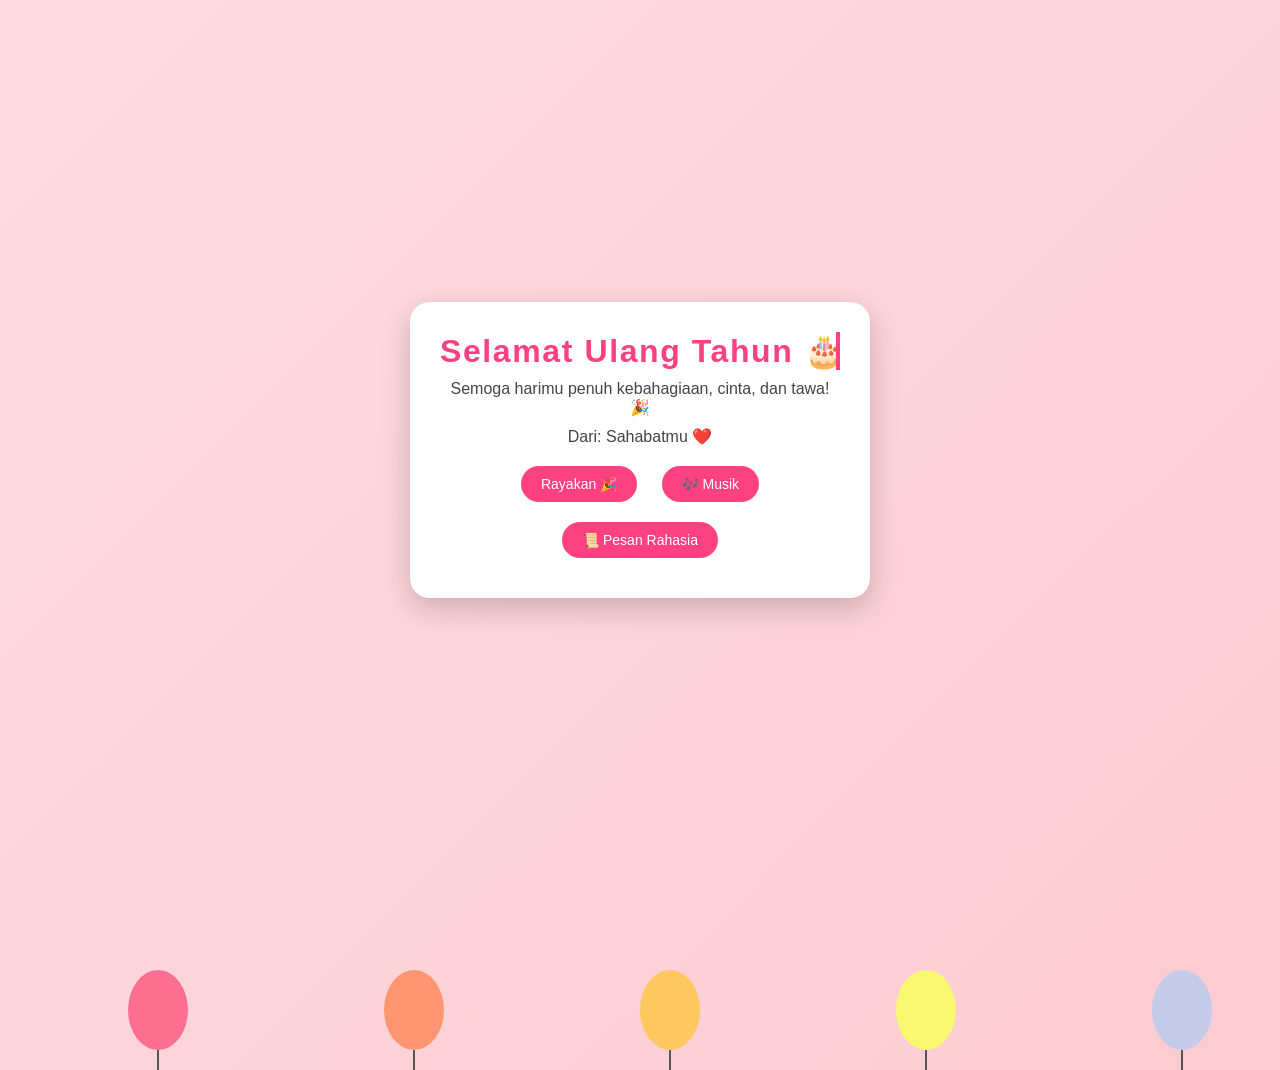
==== index.html @ 38184782 "Add files via upload" ====
<!DOCTYPE html>
<html lang="id">
<head>
  <meta charset="UTF-8">
  <meta name="viewport" content="width=device-width, initial-scale=1.0">
  <title>Ucapan Ulang Tahun 🎉</title>
  <style>
    body {
      font-family: 'Poppins', sans-serif;
      margin: 0;
      padding: 0;
      display: flex;
      justify-content: center;
      align-items: center;
      min-height: 100vh;
      background: linear-gradient(135deg, #ffdde1, #ee9ca7);
      background-size: 400% 400%;
      animation: gradientBG 12s ease infinite;
      overflow: hidden;
    }
    @keyframes gradientBG {
      0% {background-position: 0% 50%;}
      50% {background-position: 100% 50%;}
      100% {background-position: 0% 50%;}
    }
    .card {
      background: white;
      padding: 30px;
      border-radius: 20px;
      box-shadow: 0 10px 30px rgba(0,0,0,0.2);
      text-align: center;
      max-width: 400px;
      animation: fadeIn 2s ease;
      position: relative;
      z-index: 2;
    }
    .card h1 {
      color: #ff4081;
      margin-bottom: 10px;
      overflow: hidden;
      border-right: .15em solid #ff4081;
      white-space: nowrap;
      margin: 0 auto;
      letter-spacing: .05em;
      animation: typing 4s steps(30, end), blink .8s step-end infinite;
    }
    @keyframes typing {
      from { width: 0 }
      to { width: 100% }
    }
    @keyframes blink {
      from, to { border-color: transparent }
      50% { border-color: #ff4081; }
    }
    .card p {
      margin: 10px 0;
      color: #444;
    }
    .btn {
      margin: 10px;
      padding: 10px 20px;
      border: none;
      border-radius: 25px;
      background: #ff4081;
      color: white;
      cursor: pointer;
      font-size: 14px;
      transition: 0.3s;
    }
    .btn:hover { background: #e91e63; transform: scale(1.05); box-shadow: 0 0 15px rgba(233,30,99,0.5); }
    @keyframes fadeIn {
      from { opacity: 0; transform: translateY(20px); }
      to { opacity: 1; transform: translateY(0); }
    }
    .balloon {
      position: absolute;
      bottom: -150px;
      width: 60px;
      height: 80px;
      background: #ff6f91;
      border-radius: 50% 50% 50% 50%;
      animation: floatUp 10s linear infinite;
      z-index: 1;
    }
    .balloon:before {
      content: "";
      position: absolute;
      bottom: -20px;
      left: 50%;
      width: 2px;
      height: 20px;
      background: #555;
      transform: translateX(-50%);
    }
    @keyframes floatUp {
      0% { transform: translateY(0) scale(1); opacity: 1; }
      100% { transform: translateY(-120vh) scale(1.1); opacity: 0; }
    }
    canvas { position: fixed; top: 0; left: 0; width: 100%; height: 100%; pointer-events: none; z-index: 0; }

    /* Animasi pesan rahasia */
    #secretMessage {
      display: none;
      margin-top: 15px;
      font-weight: bold;
      color: #e91e63;
      opacity: 0;
      transform: translateY(20px) scale(0.9);
      transition: all 0.8s ease;
      position: relative;
      text-shadow: 0 0 10px rgba(233,30,99,0.5);
      white-space: pre-wrap;
    }
    #secretMessage.show {
      display: block;
      opacity: 1;
      transform: translateY(0) scale(1);
    }
    /* Glitter effect */
    .glitter {
      position: absolute;
      width: 6px;
      height: 6px;
      background: white;
      border-radius: 50%;
      opacity: 0;
      animation: sparkle 2s infinite;
      pointer-events: none;
      box-shadow: 0 0 8px white;
    }
    @keyframes sparkle {
      0% { transform: scale(0); opacity: 0; }
      50% { transform: scale(1.5); opacity: 1; }
      100% { transform: scale(0); opacity: 0; }
    }
    .btn:active { transform: scale(0.95); }
  </style>
</head>
<body>
  <canvas id="confetti"></canvas>
  <div class="card">
    <h1>Selamat Ulang Tahun 🎂</h1>
    <p>Semoga harimu penuh kebahagiaan, cinta, dan tawa! 🎉</p>
    <p>Dari: Sahabatmu ❤️</p>
    <button class="btn" onclick="startConfetti()">Rayakan 🎉</button>
    <button class="btn" onclick="toggleMusic()">🎶 Musik</button>
    <button class="btn" onclick="showMessage()">📜 Pesan Rahasia</button>
    <p id="secretMessage"></p>
  </div>

  <div class="balloon" style="left:10%; animation-delay:0s;"></div>
  <div class="balloon" style="left:30%; background:#ff9671; animation-delay:3s;"></div>
  <div class="balloon" style="left:50%; background:#ffc75f; animation-delay:6s;"></div>
  <div class="balloon" style="left:70%; background:#f9f871; animation-delay:1.5s;"></div>
  <div class="balloon" style="left:90%; background:#c5cae9; animation-delay:4.5s;"></div>

  <audio id="music" loop>
    <source src="https://www.bensound.com/bensound-music/bensound-happyrock.mp3" type="audio/mpeg">
  </audio>
  <audio id="chime">
    <source src="https://cdn.pixabay.com/download/audio/2022/03/15/audio_3f61c1423a.mp3?filename=magic-chime-85982.mp3" type="audio/mpeg">
  </audio>

  <script>
    // Confetti sederhana
    const confettiCanvas = document.getElementById("confetti");
    const ctx = confettiCanvas.getContext("2d");
    confettiCanvas.width = window.innerWidth;
    confettiCanvas.height = window.innerHeight;
    let confettis = [];

    function startConfetti(){
      for(let i=0;i<150;i++){
        confettis.push({
          x: Math.random()*confettiCanvas.width,
          y: Math.random()*confettiCanvas.height - confettiCanvas.height,
          r: Math.random()*6+2,
          d: Math.random()*Math.PI*2,
          c: `hsl(${Math.random()*360},100%,50%)`
        });
      }
      const card = document.querySelector('.card');
      card.style.transform = 'scale(1.05)';
      card.style.boxShadow = '0 0 30px rgba(255,64,129,0.7)';
      setTimeout(()=> {
        card.style.transform = 'scale(1)';
        card.style.boxShadow = '0 10px 30px rgba(0,0,0,0.2)';
      }, 800);
    }
    function drawConfetti(){
      ctx.clearRect(0,0,confettiCanvas.width,confettiCanvas.height);
      confettis.forEach(c=>{
        ctx.beginPath();
        ctx.arc(c.x,c.y,c.r,0,Math.PI*2);
        ctx.fillStyle=c.c;
        ctx.fill();
      });
      updateConfetti();
      requestAnimationFrame(drawConfetti);
    }
    function updateConfetti(){
      confettis.forEach(c=>{
        c.y+=2;
        if(c.y>confettiCanvas.height) c.y = -10;
      });
    }
    drawConfetti();

    // Musik
    let music = document.getElementById("music");
    function toggleMusic(){
      if(music.paused){ music.play(); } else { music.pause(); }
    }

    // Pesan rahasia dengan animasi mengetik + glitter + chime
    const fullMessage = "Kamu adalah orang yang sangat spesial, semoga semua impianmu tercapai! 💖";
    let typingInterval;

    function showMessage(){
      let msg = document.getElementById("secretMessage");
      let chime = document.getElementById("chime");

      if(msg.classList.contains("show")){
        msg.classList.remove("show");
        msg.textContent = "";
        clearInterval(typingInterval);
        setTimeout(()=> msg.style.display = "none", 800);
      } else {
        msg.style.display = "block";
        setTimeout(()=> msg.classList.add("show"), 50);
        msg.textContent = "";
        let i = 0;
        typingInterval = setInterval(()=>{
          if(i < fullMessage.length){
            msg.textContent += fullMessage.charAt(i);
            i++;
          } else {
            clearInterval(typingInterval);
          }
        }, 50);
        createGlitter(msg);
        chime.play();
      }
    }

    function createGlitter(element){
      for(let i=0; i<15; i++){
        let glitter = document.createElement("div");
        glitter.classList.add("glitter");
        glitter.style.left = (element.offsetLeft + Math.random()*element.offsetWidth) + "px";
        glitter.style.top = (element.offsetTop + Math.random()*element.offsetHeight) + "px";
        glitter.style.animationDelay = (Math.random()*2)+"s";
        document.body.appendChild(glitter);
        setTimeout(()=> glitter.remove(), 3000);
      }
    }
  </script>
</body>
</html>
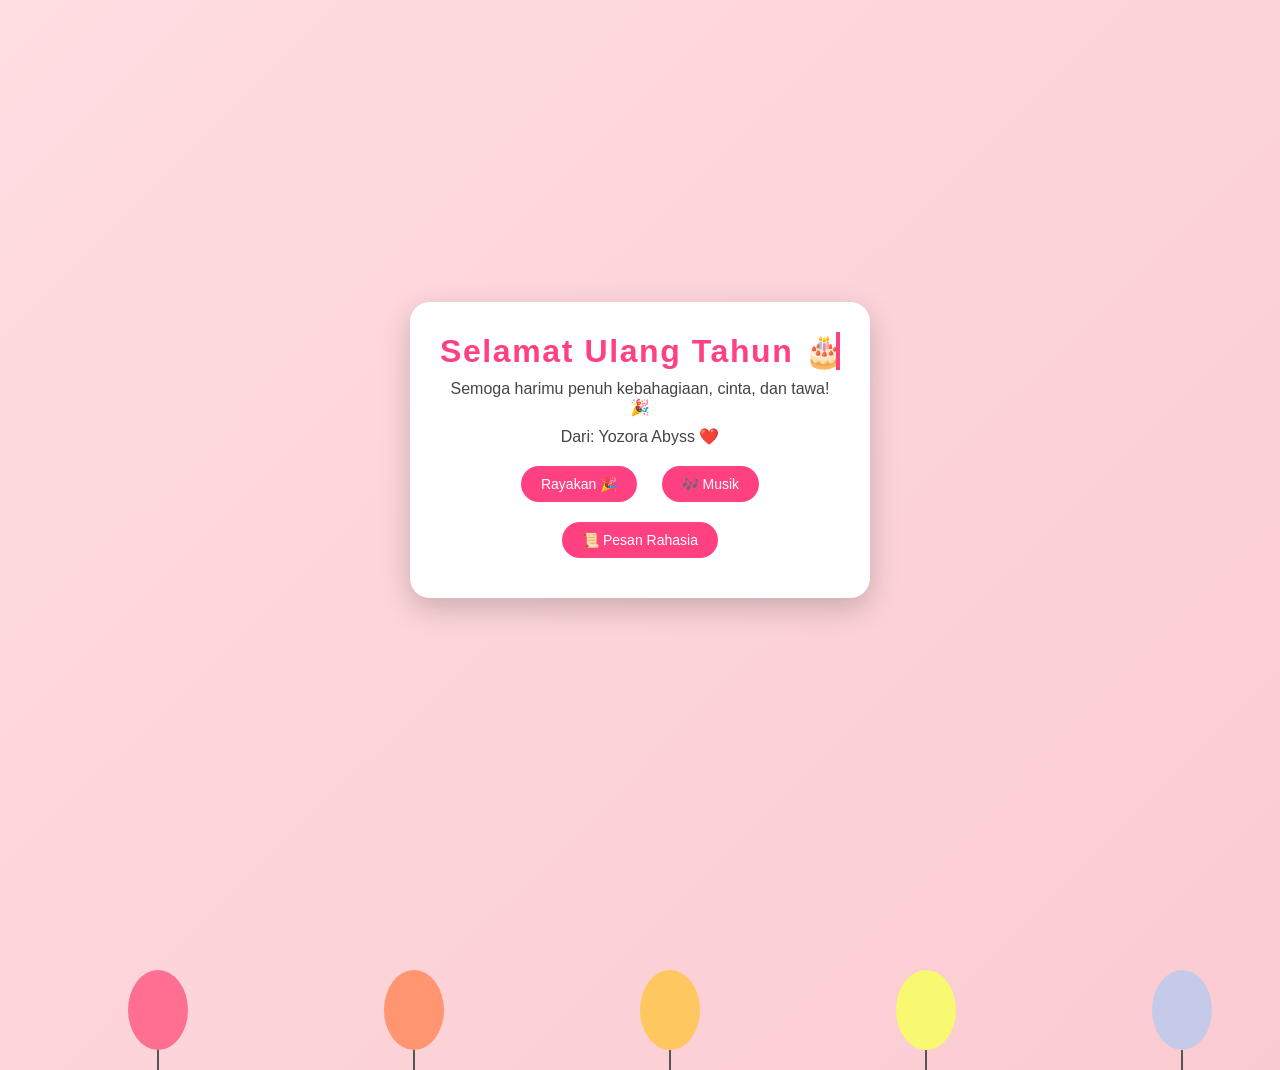
==== commit bd1effcd: "Add files via upload" ====
--- a/index.html
+++ b/index.html
@@ -141,7 +141,7 @@
   <div class="card">
     <h1>Selamat Ulang Tahun 🎂</h1>
     <p>Semoga harimu penuh kebahagiaan, cinta, dan tawa! 🎉</p>
-    <p>Dari: Sahabatmu ❤️</p>
+    <p>Dari: Yozora Abyss ❤️</p>
     <button class="btn" onclick="startConfetti()">Rayakan 🎉</button>
     <button class="btn" onclick="toggleMusic()">🎶 Musik</button>
     <button class="btn" onclick="showMessage()">📜 Pesan Rahasia</button>
@@ -154,9 +154,12 @@
   <div class="balloon" style="left:70%; background:#f9f871; animation-delay:1.5s;"></div>
   <div class="balloon" style="left:90%; background:#c5cae9; animation-delay:4.5s;"></div>
 
+  <!-- Musik internal -->
   <audio id="music" loop>
-    <source src="https://www.bensound.com/bensound-music/bensound-happyrock.mp3" type="audio/mpeg">
+    <source src="musik.mp3" type="audio/mpeg">
   </audio>
+  
+  <!-- Suara efek chime tetap dari online -->
   <audio id="chime">
     <source src="https://cdn.pixabay.com/download/audio/2022/03/15/audio_3f61c1423a.mp3?filename=magic-chime-85982.mp3" type="audio/mpeg">
   </audio>
@@ -213,7 +216,7 @@
     }
 
     // Pesan rahasia dengan animasi mengetik + glitter + chime
-    const fullMessage = "Kamu adalah orang yang sangat spesial, semoga semua impianmu tercapai! 💖";
+    const fullMessage = "Kamu adalah orang yang sangat spesial, semoga semua impianmu tercapai! dan semoga bisa tambah tinggi, Love You 💖";
     let typingInterval;
 
     function showMessage(){
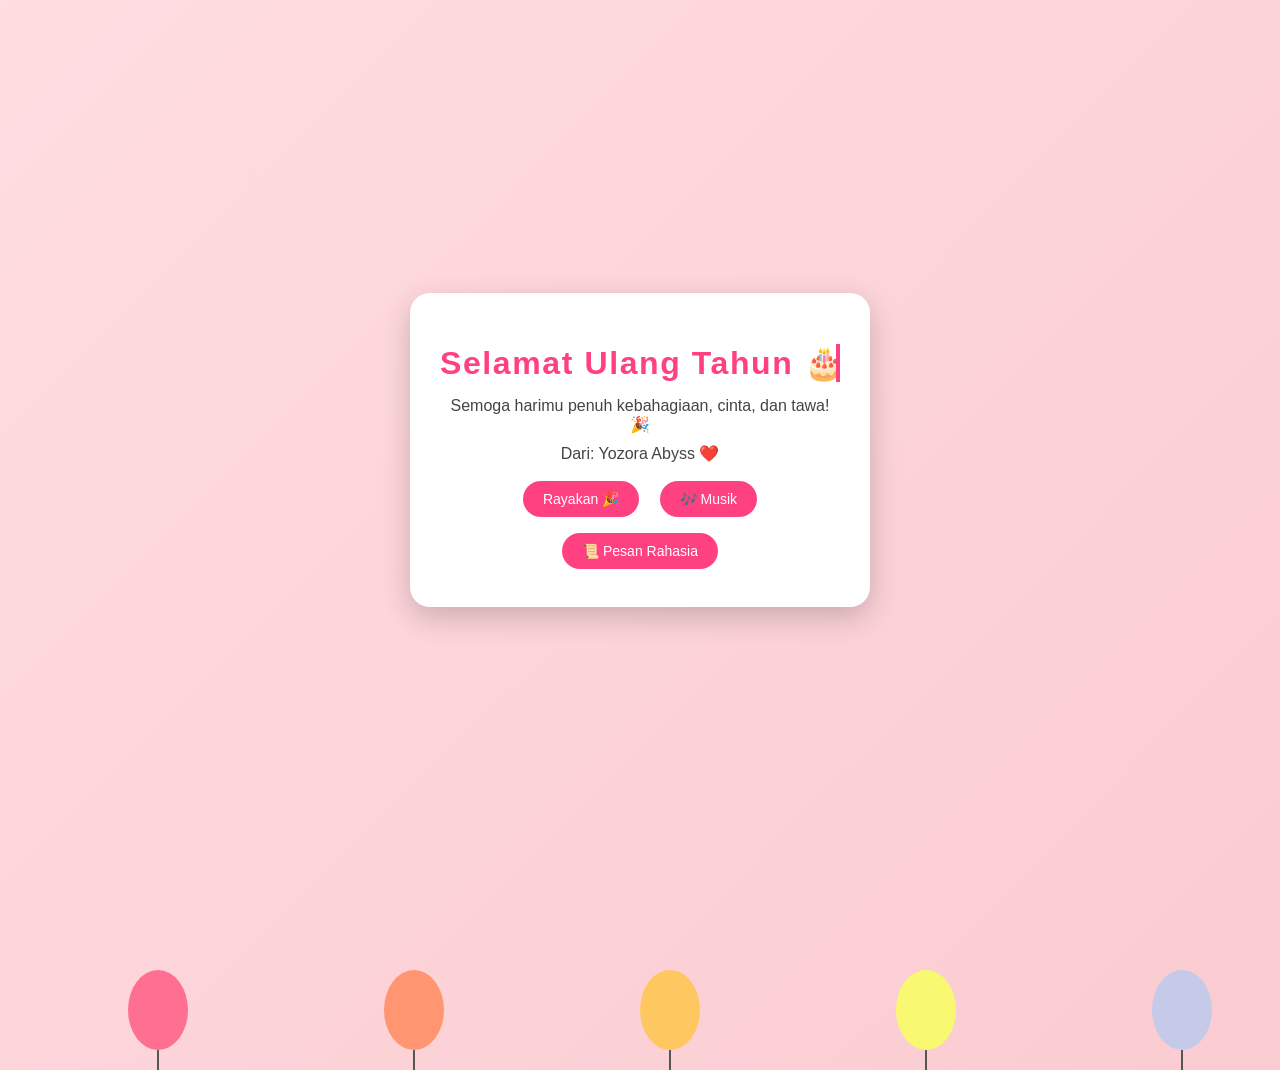
==== commit 67d7c77b: "Add files via upload" ====
--- a/index.html
+++ b/index.html
@@ -4,259 +4,39 @@
   <meta charset="UTF-8">
   <meta name="viewport" content="width=device-width, initial-scale=1.0">
   <title>Ucapan Ulang Tahun 🎉</title>
-  <style>
-    body {
-      font-family: 'Poppins', sans-serif;
-      margin: 0;
-      padding: 0;
-      display: flex;
-      justify-content: center;
-      align-items: center;
-      min-height: 100vh;
-      background: linear-gradient(135deg, #ffdde1, #ee9ca7);
-      background-size: 400% 400%;
-      animation: gradientBG 12s ease infinite;
-      overflow: hidden;
-    }
-    @keyframes gradientBG {
-      0% {background-position: 0% 50%;}
-      50% {background-position: 100% 50%;}
-      100% {background-position: 0% 50%;}
-    }
-    .card {
-      background: white;
-      padding: 30px;
-      border-radius: 20px;
-      box-shadow: 0 10px 30px rgba(0,0,0,0.2);
-      text-align: center;
-      max-width: 400px;
-      animation: fadeIn 2s ease;
-      position: relative;
-      z-index: 2;
-    }
-    .card h1 {
-      color: #ff4081;
-      margin-bottom: 10px;
-      overflow: hidden;
-      border-right: .15em solid #ff4081;
-      white-space: nowrap;
-      margin: 0 auto;
-      letter-spacing: .05em;
-      animation: typing 4s steps(30, end), blink .8s step-end infinite;
-    }
-    @keyframes typing {
-      from { width: 0 }
-      to { width: 100% }
-    }
-    @keyframes blink {
-      from, to { border-color: transparent }
-      50% { border-color: #ff4081; }
-    }
-    .card p {
-      margin: 10px 0;
-      color: #444;
-    }
-    .btn {
-      margin: 10px;
-      padding: 10px 20px;
-      border: none;
-      border-radius: 25px;
-      background: #ff4081;
-      color: white;
-      cursor: pointer;
-      font-size: 14px;
-      transition: 0.3s;
-    }
-    .btn:hover { background: #e91e63; transform: scale(1.05); box-shadow: 0 0 15px rgba(233,30,99,0.5); }
-    @keyframes fadeIn {
-      from { opacity: 0; transform: translateY(20px); }
-      to { opacity: 1; transform: translateY(0); }
-    }
-    .balloon {
-      position: absolute;
-      bottom: -150px;
-      width: 60px;
-      height: 80px;
-      background: #ff6f91;
-      border-radius: 50% 50% 50% 50%;
-      animation: floatUp 10s linear infinite;
-      z-index: 1;
-    }
-    .balloon:before {
-      content: "";
-      position: absolute;
-      bottom: -20px;
-      left: 50%;
-      width: 2px;
-      height: 20px;
-      background: #555;
-      transform: translateX(-50%);
-    }
-    @keyframes floatUp {
-      0% { transform: translateY(0) scale(1); opacity: 1; }
-      100% { transform: translateY(-120vh) scale(1.1); opacity: 0; }
-    }
-    canvas { position: fixed; top: 0; left: 0; width: 100%; height: 100%; pointer-events: none; z-index: 0; }
-
-    /* Animasi pesan rahasia */
-    #secretMessage {
-      display: none;
-      margin-top: 15px;
-      font-weight: bold;
-      color: #e91e63;
-      opacity: 0;
-      transform: translateY(20px) scale(0.9);
-      transition: all 0.8s ease;
-      position: relative;
-      text-shadow: 0 0 10px rgba(233,30,99,0.5);
-      white-space: pre-wrap;
-    }
-    #secretMessage.show {
-      display: block;
-      opacity: 1;
-      transform: translateY(0) scale(1);
-    }
-    /* Glitter effect */
-    .glitter {
-      position: absolute;
-      width: 6px;
-      height: 6px;
-      background: white;
-      border-radius: 50%;
-      opacity: 0;
-      animation: sparkle 2s infinite;
-      pointer-events: none;
-      box-shadow: 0 0 8px white;
-    }
-    @keyframes sparkle {
-      0% { transform: scale(0); opacity: 0; }
-      50% { transform: scale(1.5); opacity: 1; }
-      100% { transform: scale(0); opacity: 0; }
-    }
-    .btn:active { transform: scale(0.95); }
-  </style>
+  <link rel="stylesheet" href="css/style.css">
 </head>
 <body>
+  <!-- Confetti Canvas -->
   <canvas id="confetti"></canvas>
+
+  <!-- Birthday Card -->
   <div class="card">
     <h1>Selamat Ulang Tahun 🎂</h1>
     <p>Semoga harimu penuh kebahagiaan, cinta, dan tawa! 🎉</p>
     <p>Dari: Yozora Abyss ❤️</p>
+
     <button class="btn" onclick="startConfetti()">Rayakan 🎉</button>
     <button class="btn" onclick="toggleMusic()">🎶 Musik</button>
     <button class="btn" onclick="showMessage()">📜 Pesan Rahasia</button>
     <p id="secretMessage"></p>
   </div>
 
-  <div class="balloon" style="left:10%; animation-delay:0s;"></div>
+  <!-- Balon -->
+  <div class="balloon" style="left:10%; background:#ff6f91; animation-delay:0s;"></div>
   <div class="balloon" style="left:30%; background:#ff9671; animation-delay:3s;"></div>
   <div class="balloon" style="left:50%; background:#ffc75f; animation-delay:6s;"></div>
   <div class="balloon" style="left:70%; background:#f9f871; animation-delay:1.5s;"></div>
   <div class="balloon" style="left:90%; background:#c5cae9; animation-delay:4.5s;"></div>
 
-  <!-- Musik internal -->
+  <!-- Musik -->
   <audio id="music" loop>
     <source src="musik.mp3" type="audio/mpeg">
   </audio>
-  
-  <!-- Suara efek chime tetap dari online -->
   <audio id="chime">
     <source src="https://cdn.pixabay.com/download/audio/2022/03/15/audio_3f61c1423a.mp3?filename=magic-chime-85982.mp3" type="audio/mpeg">
   </audio>
 
-  <script>
-    // Confetti sederhana
-    const confettiCanvas = document.getElementById("confetti");
-    const ctx = confettiCanvas.getContext("2d");
-    confettiCanvas.width = window.innerWidth;
-    confettiCanvas.height = window.innerHeight;
-    let confettis = [];
-
-    function startConfetti(){
-      for(let i=0;i<150;i++){
-        confettis.push({
-          x: Math.random()*confettiCanvas.width,
-          y: Math.random()*confettiCanvas.height - confettiCanvas.height,
-          r: Math.random()*6+2,
-          d: Math.random()*Math.PI*2,
-          c: `hsl(${Math.random()*360},100%,50%)`
-        });
-      }
-      const card = document.querySelector('.card');
-      card.style.transform = 'scale(1.05)';
-      card.style.boxShadow = '0 0 30px rgba(255,64,129,0.7)';
-      setTimeout(()=> {
-        card.style.transform = 'scale(1)';
-        card.style.boxShadow = '0 10px 30px rgba(0,0,0,0.2)';
-      }, 800);
-    }
-    function drawConfetti(){
-      ctx.clearRect(0,0,confettiCanvas.width,confettiCanvas.height);
-      confettis.forEach(c=>{
-        ctx.beginPath();
-        ctx.arc(c.x,c.y,c.r,0,Math.PI*2);
-        ctx.fillStyle=c.c;
-        ctx.fill();
-      });
-      updateConfetti();
-      requestAnimationFrame(drawConfetti);
-    }
-    function updateConfetti(){
-      confettis.forEach(c=>{
-        c.y+=2;
-        if(c.y>confettiCanvas.height) c.y = -10;
-      });
-    }
-    drawConfetti();
-
-    // Musik
-    let music = document.getElementById("music");
-    function toggleMusic(){
-      if(music.paused){ music.play(); } else { music.pause(); }
-    }
-
-    // Pesan rahasia dengan animasi mengetik + glitter + chime
-    const fullMessage = "Kamu adalah orang yang sangat spesial, semoga semua impianmu tercapai! dan semoga bisa tambah tinggi, Love You 💖";
-    let typingInterval;
-
-    function showMessage(){
-      let msg = document.getElementById("secretMessage");
-      let chime = document.getElementById("chime");
-
-      if(msg.classList.contains("show")){
-        msg.classList.remove("show");
-        msg.textContent = "";
-        clearInterval(typingInterval);
-        setTimeout(()=> msg.style.display = "none", 800);
-      } else {
-        msg.style.display = "block";
-        setTimeout(()=> msg.classList.add("show"), 50);
-        msg.textContent = "";
-        let i = 0;
-        typingInterval = setInterval(()=>{
-          if(i < fullMessage.length){
-            msg.textContent += fullMessage.charAt(i);
-            i++;
-          } else {
-            clearInterval(typingInterval);
-          }
-        }, 50);
-        createGlitter(msg);
-        chime.play();
-      }
-    }
-
-    function createGlitter(element){
-      for(let i=0; i<15; i++){
-        let glitter = document.createElement("div");
-        glitter.classList.add("glitter");
-        glitter.style.left = (element.offsetLeft + Math.random()*element.offsetWidth) + "px";
-        glitter.style.top = (element.offsetTop + Math.random()*element.offsetHeight) + "px";
-        glitter.style.animationDelay = (Math.random()*2)+"s";
-        document.body.appendChild(glitter);
-        setTimeout(()=> glitter.remove(), 3000);
-      }
-    }
-  </script>
+  <script src="js/scripts.js"></script>
 </body>
 </html>
--- a/css/style.css
+++ b/css/style.css
@@ -0,0 +1,134 @@
+/* ====== GLOBAL STYLE ====== */
+body {
+  font-family: 'Poppins', sans-serif;
+  margin: 0;
+  padding: 0;
+  display: flex;
+  justify-content: center;
+  align-items: center;
+  min-height: 100vh;
+  background: linear-gradient(135deg, #ffdde1, #ee9ca7);
+  background-size: 400% 400%;
+  animation: gradientBG 12s ease infinite;
+  overflow: hidden;
+}
+@keyframes gradientBG {
+  0%,100% {background-position: 0% 50%;}
+  50% {background-position: 100% 50%;}
+}
+
+/* ====== CARD ====== */
+.card {
+  background: #fff;
+  padding: 30px;
+  border-radius: 20px;
+  box-shadow: 0 10px 30px rgba(0,0,0,0.2);
+  text-align: center;
+  max-width: 400px;
+  animation: fadeIn 1.5s ease;
+  position: relative;
+  z-index: 2;
+  transition: all 0.3s ease;
+}
+.card h1 {
+  color: #ff4081;
+  margin-bottom: 15px;
+  border-right: .15em solid #ff4081;
+  white-space: nowrap;
+  overflow: hidden;
+  letter-spacing: .05em;
+  animation: typing 4s steps(30, end), blink .8s step-end infinite;
+}
+.card p { color: #444; margin: 10px 0; }
+
+@keyframes typing { from { width: 0 } to { width: 100% } }
+@keyframes blink { 50% { border-color: #ff4081; } }
+@keyframes fadeIn { from { opacity: 0; transform: translateY(20px);} to { opacity: 1; transform: translateY(0);} }
+
+/* ====== BUTTON ====== */
+.btn {
+  margin: 8px;
+  padding: 10px 20px;
+  border: none;
+  border-radius: 25px;
+  background: #ff4081;
+  color: white;
+  cursor: pointer;
+  font-size: 14px;
+  transition: 0.3s;
+}
+.btn:hover {
+  background: #e91e63;
+  transform: scale(1.05);
+  box-shadow: 0 0 15px rgba(233,30,99,0.5);
+}
+.btn:active { transform: scale(0.95); }
+
+/* ====== BALLOON ====== */
+.balloon {
+  position: absolute;
+  bottom: -150px;
+  width: 60px;
+  height: 80px;
+  border-radius: 50%;
+  animation: floatUp 10s linear infinite;
+  z-index: 1;
+}
+.balloon::before {
+  content: "";
+  position: absolute;
+  bottom: -20px;
+  left: 50%;
+  width: 2px;
+  height: 20px;
+  background: #555;
+  transform: translateX(-50%);
+}
+@keyframes floatUp {
+  from { transform: translateY(0) scale(1); opacity: 1; }
+  to { transform: translateY(-120vh) scale(1.1); opacity: 0; }
+}
+
+/* ====== SECRET MESSAGE ====== */
+#secretMessage {
+  display: none;
+  margin-top: 15px;
+  font-weight: bold;
+  color: #e91e63;
+  opacity: 0;
+  transform: translateY(20px) scale(0.9);
+  transition: all 0.8s ease;
+  text-shadow: 0 0 10px rgba(233,30,99,0.5);
+  white-space: pre-wrap;
+}
+#secretMessage.show {
+  display: block;
+  opacity: 1;
+  transform: translateY(0) scale(1);
+}
+
+/* ====== GLITTER ====== */
+.glitter {
+  position: absolute;
+  width: 6px;
+  height: 6px;
+  background: white;
+  border-radius: 50%;
+  opacity: 0;
+  animation: sparkle 2s infinite;
+  pointer-events: none;
+  box-shadow: 0 0 8px white;
+}
+@keyframes sparkle {
+  0%,100% { transform: scale(0); opacity: 0; }
+  50% { transform: scale(1.5); opacity: 1; }
+}
+
+/* ====== CANVAS CONFETTI ====== */
+canvas {
+  position: fixed;
+  top: 0; left: 0;
+  width: 100%; height: 100%;
+  pointer-events: none;
+  z-index: 0;
+}
